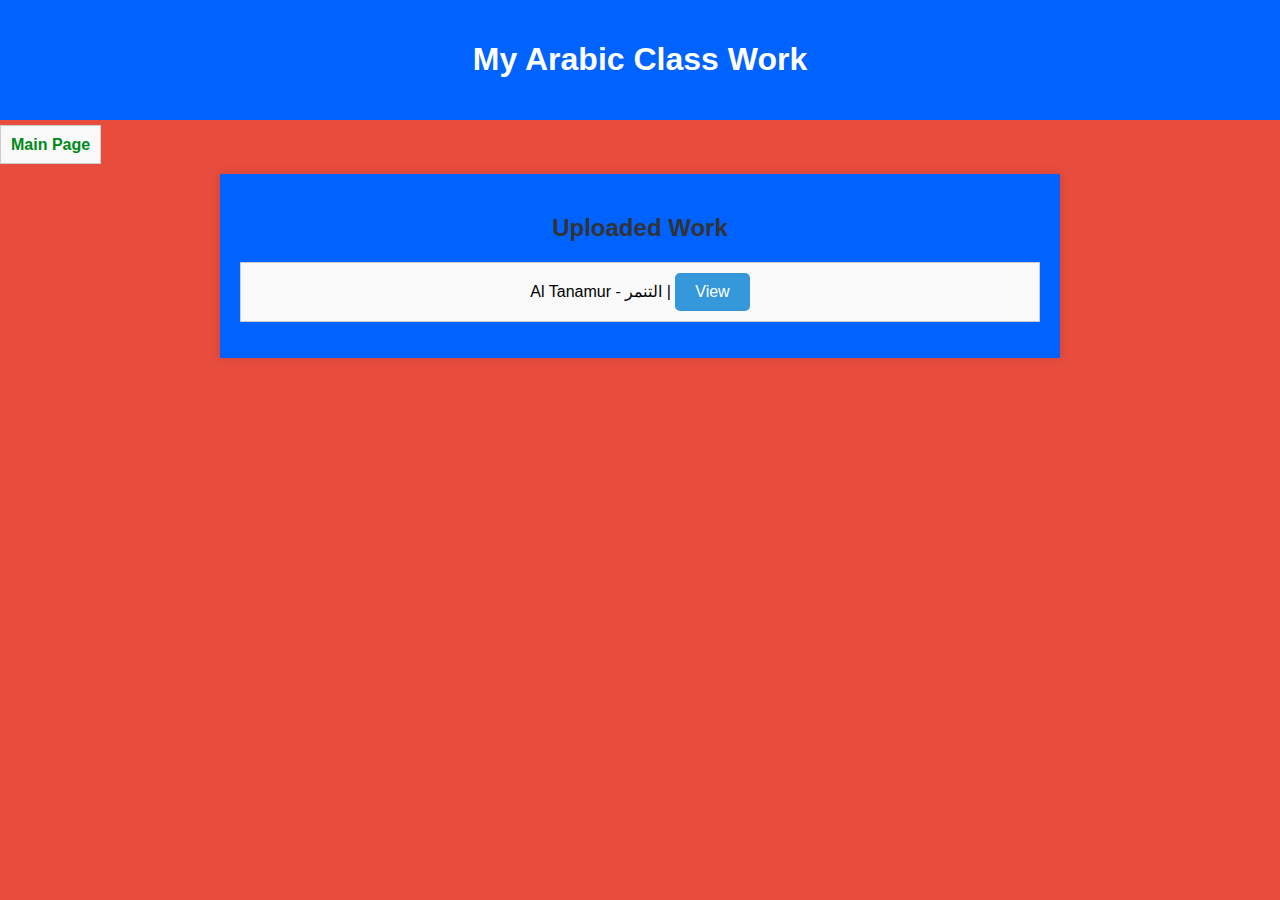
==== work.html @ 2ad33a53 "V1" ====
<!DOCTYPE html>
<html lang="en">
<head>
    <meta charset="UTF-8">
    <meta name="viewport" content="width=device-width, initial-scale=1.0">
    <title>My Arabic Class Work</title>
    <link rel="stylesheet" href="style.css">
</head>
<body>
    <header class="work-header">
        <h1>My Arabic Class Work</h1>
    </header>
    <nav>
        <ul>
            <li><a href="index.html">Main Page</a></li>
        </ul>
    </nav>
    <div class="container work-container">
        <h2>Uploaded Work</h2>
        <ul>
            <li>Al Tanamur - التنمر | <a href="AlTanamur/index.html" class="download-button">View</a></li>
            <!-- Add more items as needed -->
        </ul>
    </div>
</body>
</html>
---- style.css ----
/* Shared styles */
body {
    font-family: Arial, sans-serif;
    margin: 0;
    padding: 0;
    background-color: #e74c3c;
}

header {
    text-align: center;
    padding: 20px;
}

nav ul {
    list-style-type: none;
    padding: 0;
}

nav li {
    display: inline;
    margin-right: 20px;
}

nav a {
    text-decoration: none;
    color: rgb(0, 137, 27);
    font-weight: bold;
}

.container {
    max-width: 800px;
    margin: 20px auto;
    padding: 20px;
    box-shadow: 0 0 10px rgba(0, 0, 0, 0.1);
    text-align: center;
}

h2 {
    color: #333;
}

ul {
    list-style-type: none;
    padding: 0;
}

li {
    margin-bottom: 10px;
    padding: 10px;
    border: 1px solid #ccc;
    background-color: #f9f9f9;
}

/* Page-specific styles */

/* About the Class Page */
.about-header {
    background-color: #3498db;
    color: #fff;
}

.about-container {
    background-color: #3498db; /* Blue background */
}

/* My Work Page */
.work-header {
    background-color: #0062ff;
    color: #fff;
}

.work-container {
    background-color: #0062ff; /* Red background */
}

.download-button {
    display: inline-block;
    padding: 10px 20px;
    background-color: #3498db; /* Blue for download button */
    color: #fff;
    text-decoration: none;
    border: none;
    border-radius: 5px;
    cursor: pointer;
    transition: background-color 0.3s ease;
}

.download-button:hover {
    background-color: #1e77d8; /* Slightly darker blue on hover */
}
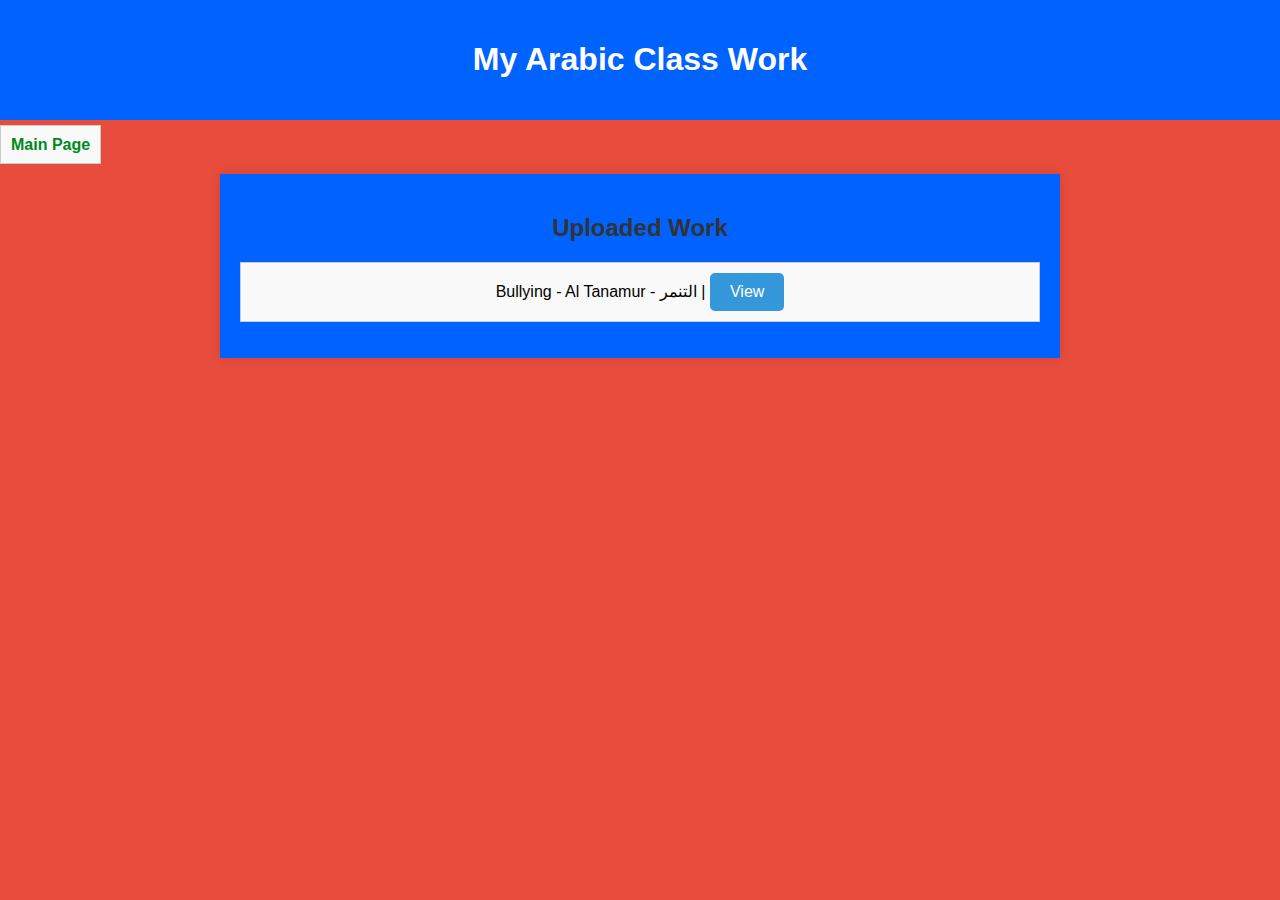
==== commit 88023652: "Update work.html" ====
--- a/work.html
+++ b/work.html
@@ -18,7 +18,7 @@
     <div class="container work-container">
         <h2>Uploaded Work</h2>
         <ul>
-            <li>Al Tanamur - التنمر | <a href="AlTanamur/index.html" class="download-button">View</a></li>
+            <li>Bullying - Al Tanamur - التنمر | <a href="AlTanamur/index.html" class="download-button">View</a></li>
             <!-- Add more items as needed -->
         </ul>
     </div>
